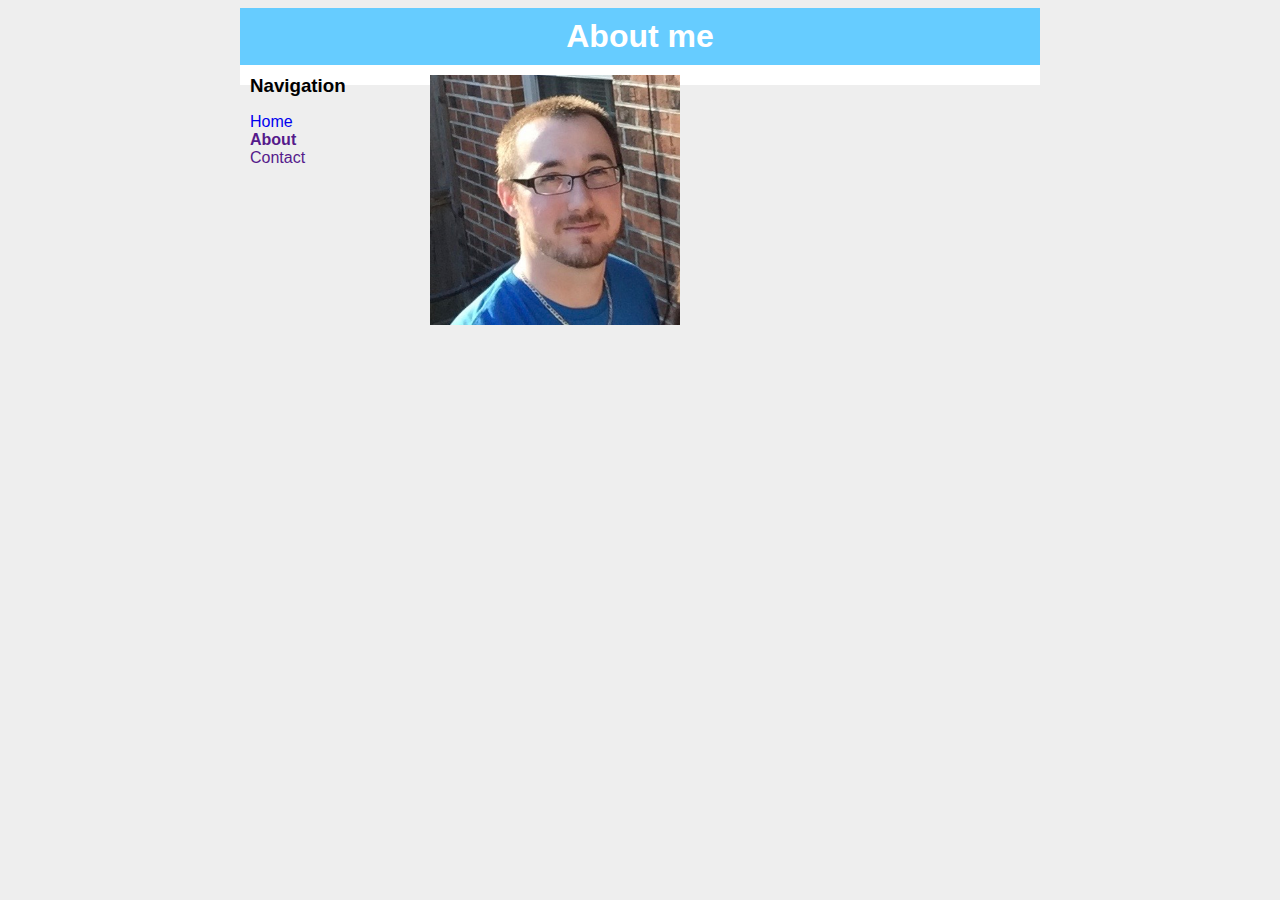
==== about.html @ db2ce867 "Cleaned up site a bit. Added navigation bar. Wrapped in content div to put nav and main side-by-side" ====
<!DOCTYPE html>
<html>
    <head>
        <title> Movie Database Search About </title>

		<!-- Load in the javascript file and the css file -->
		<script type="text/javascript" src="SearchBrains.js"></script>
		<link rel="stylesheet" href="Style.css">
    </head>

    <body>
        <div id="container">
            <div id="header">
                <h1>About me</h1>
            </div>

            <div id="content">
                <div id="navigation">
					<h3> Navigation </h3>

					<ul>
						<li><a href="index.html"> Home</a></li>
						<li><a class="selected" href="">About</a></li>
						<li><a href="">Contact</a></li>
					</ul>
				</div>

                <div id="main">
                    <img src="me.jpg" style="width: 250px; height: 250px"/>
                </div>
            </div>
        </div>
    </body>
</html>
---- Style.css ----
body
{
	font-family: "Trebuchet MS", Arial, Helvetica, sans-serif;

	background-color: #EEE;
}

a
{
	text-decoration: none;
}

h1, h2, h3
{
	margin: 0;
}

#header
{
	background-color: #66CCFF;
	color:white;
	text-align: center;
	padding: 10px;
}

#container
{
	background-color: white;
	width: 800px;
	margin-left: auto;
	margin-right: auto;
}

#content
{
	padding: 10px;
}

#navigation
{
	width: 180px;
	float: left;
}

#main
{
	width: 600px;
	float: right;
}

#numberResults
{
	color: transparent;
}

td
{
	border: 1px solid black;
	padding: 15px;	
}

table 
{
	border-collapse: collapse;
}

#tableHeader
{
	background-color: #4CAF50;
	color: white;
	text-align: center;
	font-size: 20px;
	height: 35px;
}

#searchURL
{
	font-size: 12px;
}

#navigation .selected
{
	font-weight: bold;
}

#navigation ul
{
	list-style-type: none;
	padding: 0;
}

.footer
{
	clear: both;
	padding: 1px;
	width: 800px;
	background-color: #999999;
	color: white;
	text-align: center;
}
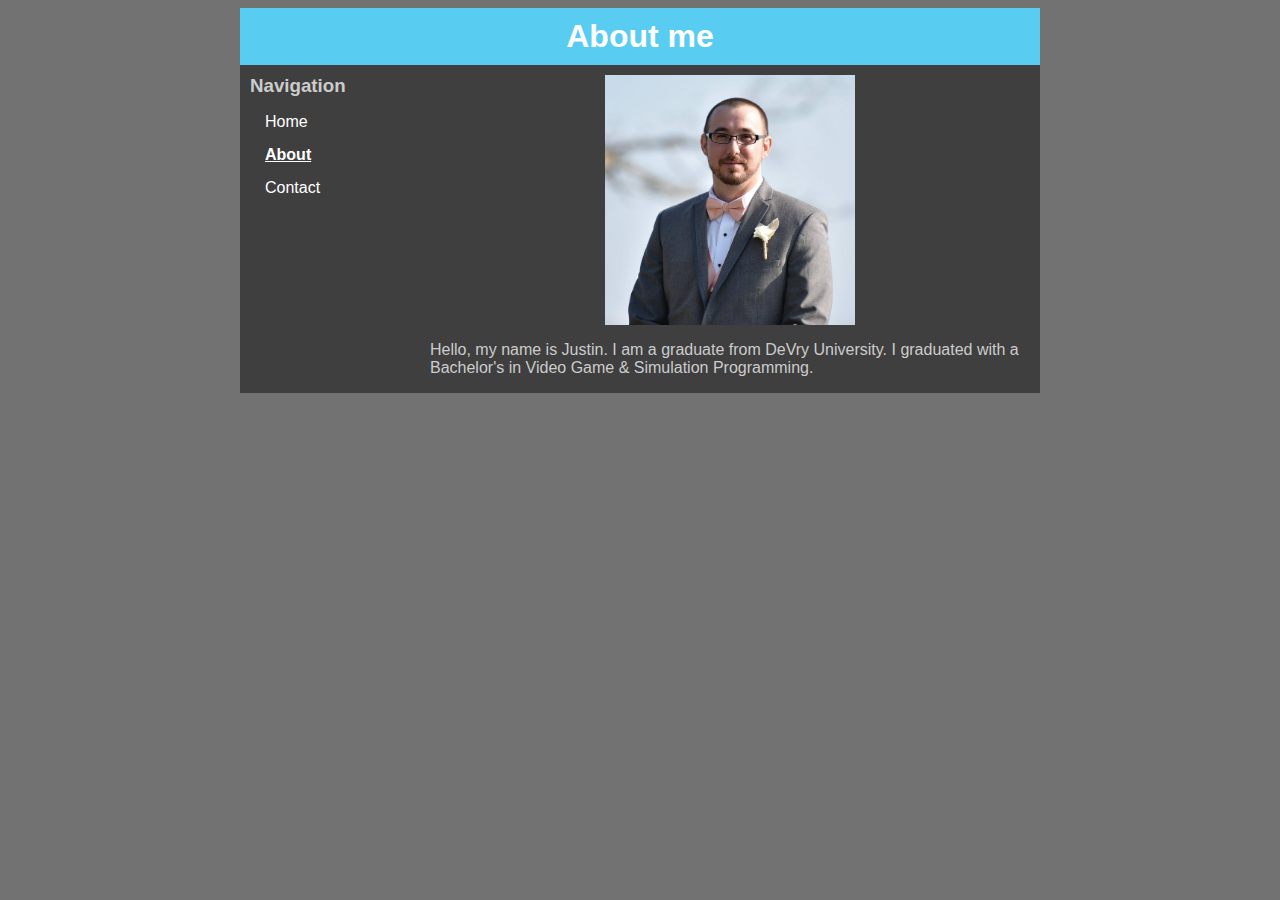
==== commit 9ca37cbc: "Started Contact page. Changed up style & colors. Added functionality to see how many true results th" ====
--- a/about.html
+++ b/about.html
@@ -9,24 +9,29 @@
     </head>
 
     <body>
+  		<!-- The container for all of the information in the site -->
         <div id="container">
+            <!-- The header for the website -->
             <div id="header">
                 <h1>About me</h1>
             </div>
-
+            <!-- The container for the main body of the site (navigation and content) -->
             <div id="content">
+                <!-- The navigation section -->
                 <div id="navigation">
 					<h3> Navigation </h3>
 
 					<ul>
+                        <!-- The links to the other pages on the site -->
 						<li><a href="index.html"> Home</a></li>
 						<li><a class="selected" href="">About</a></li>
-						<li><a href="">Contact</a></li>
+						<li><a href="contact.html">Contact</a></li>
 					</ul>
 				</div>
-
+                <!-- Main content section -->
                 <div id="main">
-                    <img src="me.jpg" style="width: 250px; height: 250px"/>
+                    <img src="me.jpg" style="width: 250px; height: 250px" id="pic"/>
+                    <p> Hello, my name is Justin. I am a graduate from DeVry University. I graduated with a Bachelor's in Video Game & Simulation Programming.</p>
                 </div>
             </div>
         </div>
--- a/Style.css
+++ b/Style.css
@@ -2,12 +2,19 @@
 {
 	font-family: "Trebuchet MS", Arial, Helvetica, sans-serif;
 
-	background-color: #EEE;
+	background-color: #727272;
+	color: #CCCCCC;
 }
 
 a
 {
 	text-decoration: none;
+	color: white;
+}
+
+li
+{
+	margin: 15px;
 }
 
 h1, h2, h3
@@ -17,18 +24,19 @@
 
 #header
 {
-	background-color: #66CCFF;
-	color:white;
+	background-color: #59CCF2;
+	color: white;
 	text-align: center;
 	padding: 10px;
 }
 
 #container
 {
-	background-color: white;
+	background-color: #3F3F3F;
 	width: 800px;
 	margin-left: auto;
 	margin-right: auto;
+	overflow: hidden;
 }
 
 #content
@@ -62,12 +70,13 @@
 table 
 {
 	border-collapse: collapse;
+	background-color: #727272;
 }
 
 #tableHeader
 {
-	background-color: #4CAF50;
-	color: white;
+	background-color: #98DEF5;
+	color: #727272;
 	text-align: center;
 	font-size: 20px;
 	height: 35px;
@@ -81,12 +90,29 @@
 #navigation .selected
 {
 	font-weight: bold;
+	text-decoration: underline;
 }
 
 #navigation ul
 {
 	list-style-type: none;
 	padding: 0;
+}
+
+#navi
+{
+	color: #98DEF5;
+}
+
+#legend
+{
+	color: #98DEF5;
+}
+
+#pic
+{
+	display: block;
+	margin: auto;
 }
 
 .footer
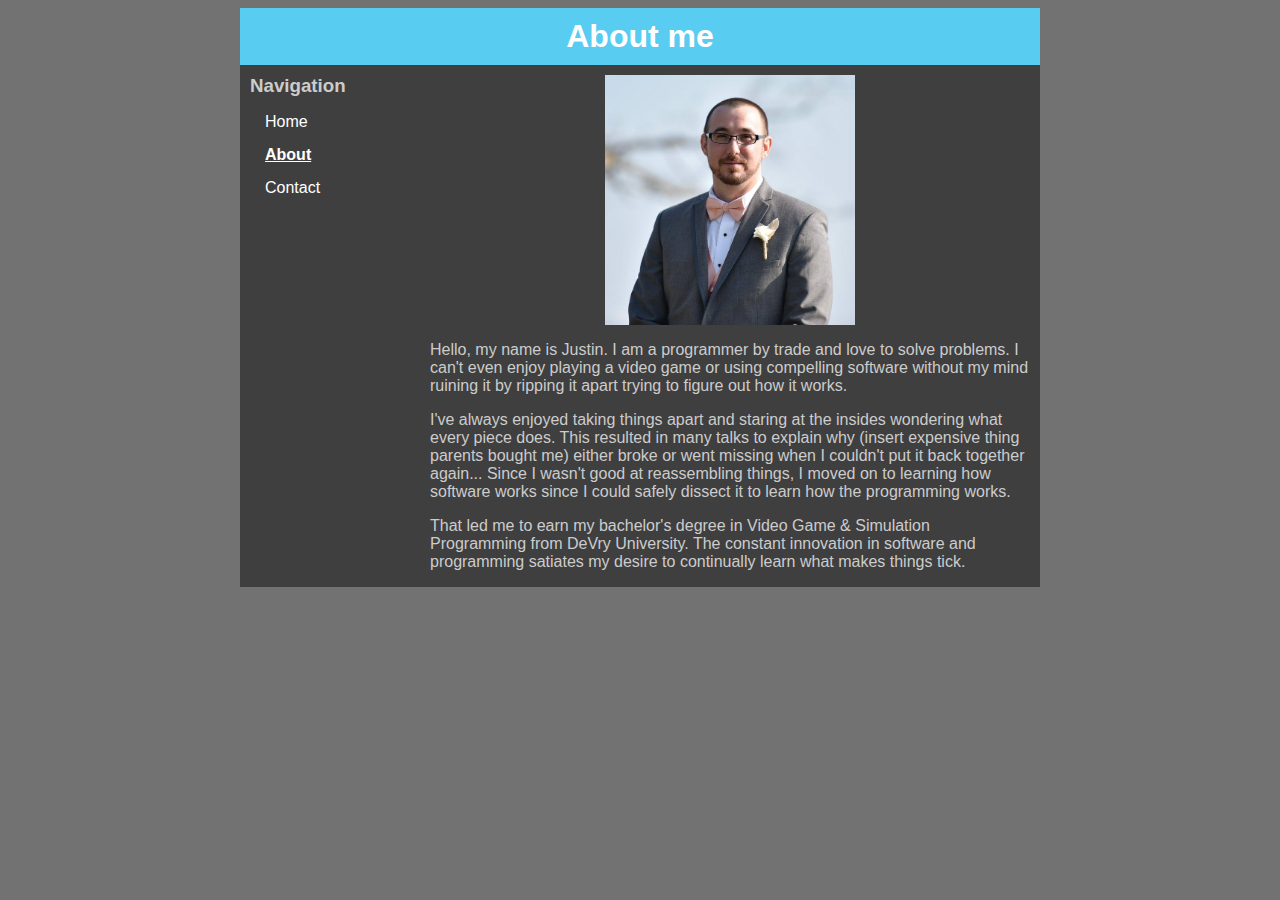
==== commit 59e7f9f1: "Update About Me with real information. Also fixed up contact page with a link that will open a new m" ====
--- a/about.html
+++ b/about.html
@@ -1,7 +1,7 @@
 <!DOCTYPE html>
 <html>
     <head>
-        <title> Movie Database Search About </title>
+        <title> About Me </title>
 
 		<!-- Load in the javascript file and the css file -->
 		<script type="text/javascript" src="SearchBrains.js"></script>
@@ -31,7 +31,9 @@
                 <!-- Main content section -->
                 <div id="main">
                     <img src="me.jpg" style="width: 250px; height: 250px" id="pic"/>
-                    <p> Hello, my name is Justin. I am a graduate from DeVry University. I graduated with a Bachelor's in Video Game & Simulation Programming.</p>
+                    <p> Hello, my name is Justin. I am a programmer by trade and love to solve problems. I can't even enjoy playing a video game or using compelling software without my mind ruining it by ripping it apart trying to figure out how it works.</p>
+                    <p> I've always enjoyed taking things apart and staring at the insides wondering what every piece does. This resulted in many talks to explain why (insert expensive thing parents bought me) either broke or went missing when I couldn't put it back together again... Since I wasn't good at reassembling things, I moved on to learning how software works since I could safely dissect it to learn how the programming works.</p>
+                    <p> That led me to earn my bachelor's degree in Video Game & Simulation Programming from DeVry University. The constant innovation in software and programming satiates my desire to continually learn what makes things tick.</p>
                 </div>
             </div>
         </div>
--- a/Style.css
+++ b/Style.css
@@ -104,9 +104,35 @@
 	color: #98DEF5;
 }
 
+.buttons
+{
+	display: inline-block;
+	margin: 0 auto;
+}
+
+#currPage
+{
+	padding: 20px;
+	padding-left: 100px;
+	padding-right: 100px;
+}
+
+#prevButton
+{
+	border-radius: 50%;
+	background-color: #98DEF5;
+}
+
+#nextButton
+{
+	border-radius: 50%;
+	background-color: #98DEF5;
+}
+
 #legend
 {
 	color: #98DEF5;
+	font-size: 20px;
 }
 
 #pic
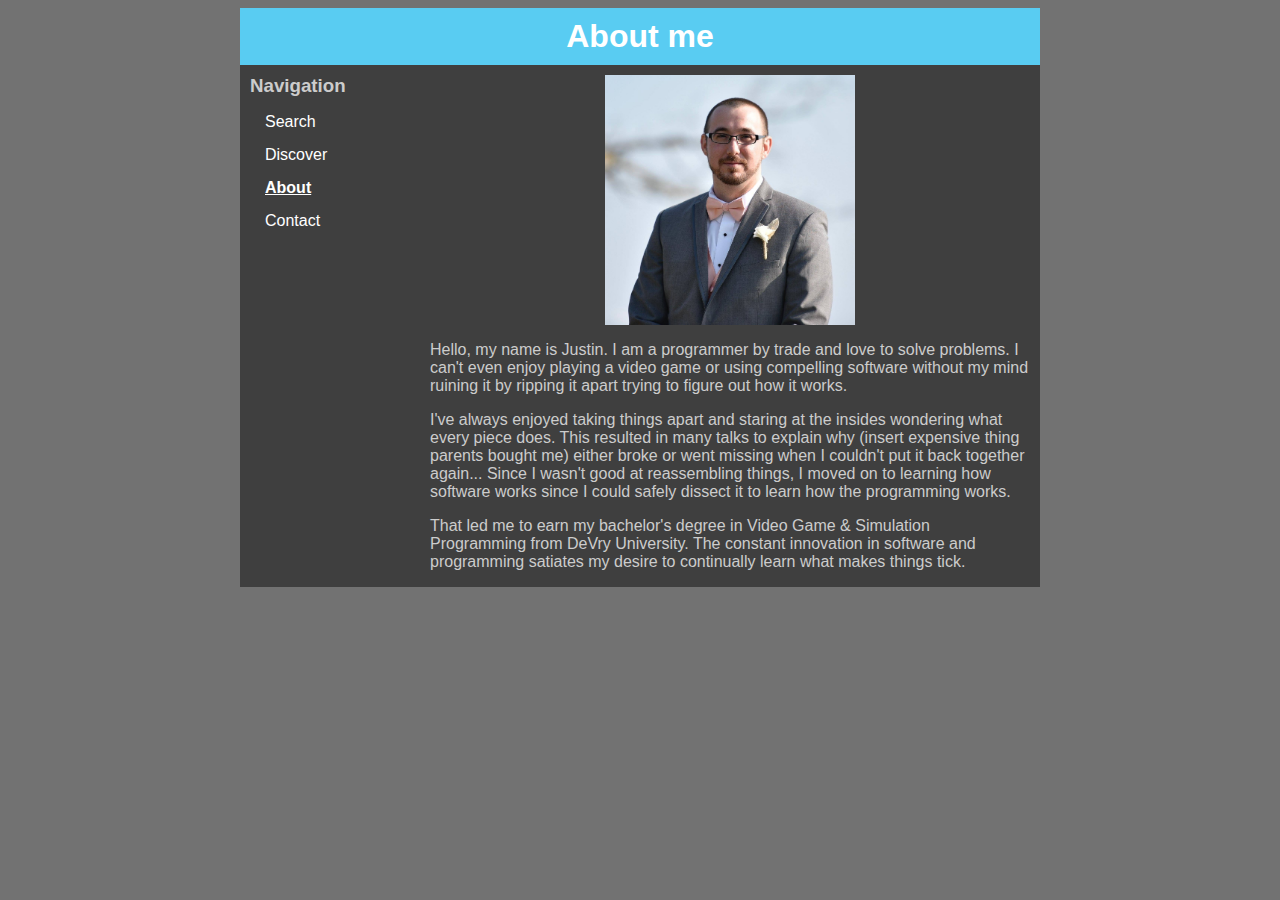
==== commit c56ec85a: "Created CreateTable() function to handle the building the table and populating the results so that i" ====
--- a/about.html
+++ b/about.html
@@ -23,7 +23,8 @@
 
 					<ul>
                         <!-- The links to the other pages on the site -->
-						<li><a href="index.html"> Home</a></li>
+						<li><a href="index.html"> Search</a></li>
+                        <li><a href="discover.html"> Discover</a></li>
 						<li><a class="selected" href="">About</a></li>
 						<li><a href="contact.html">Contact</a></li>
 					</ul>
--- a/Style.css
+++ b/Style.css
@@ -22,6 +22,11 @@
 	margin: 0;
 }
 
+input
+{
+	width: 120px;
+}
+
 #header
 {
 	background-color: #59CCF2;
@@ -37,6 +42,7 @@
 	margin-left: auto;
 	margin-right: auto;
 	overflow: hidden;
+	position: relative;
 }
 
 #content
@@ -104,6 +110,12 @@
 	color: #98DEF5;
 }
 
+#yearHint
+{
+	font-size: 12px;
+	vertical-align: middle;
+}
+
 .buttons
 {
 	display: inline-block;
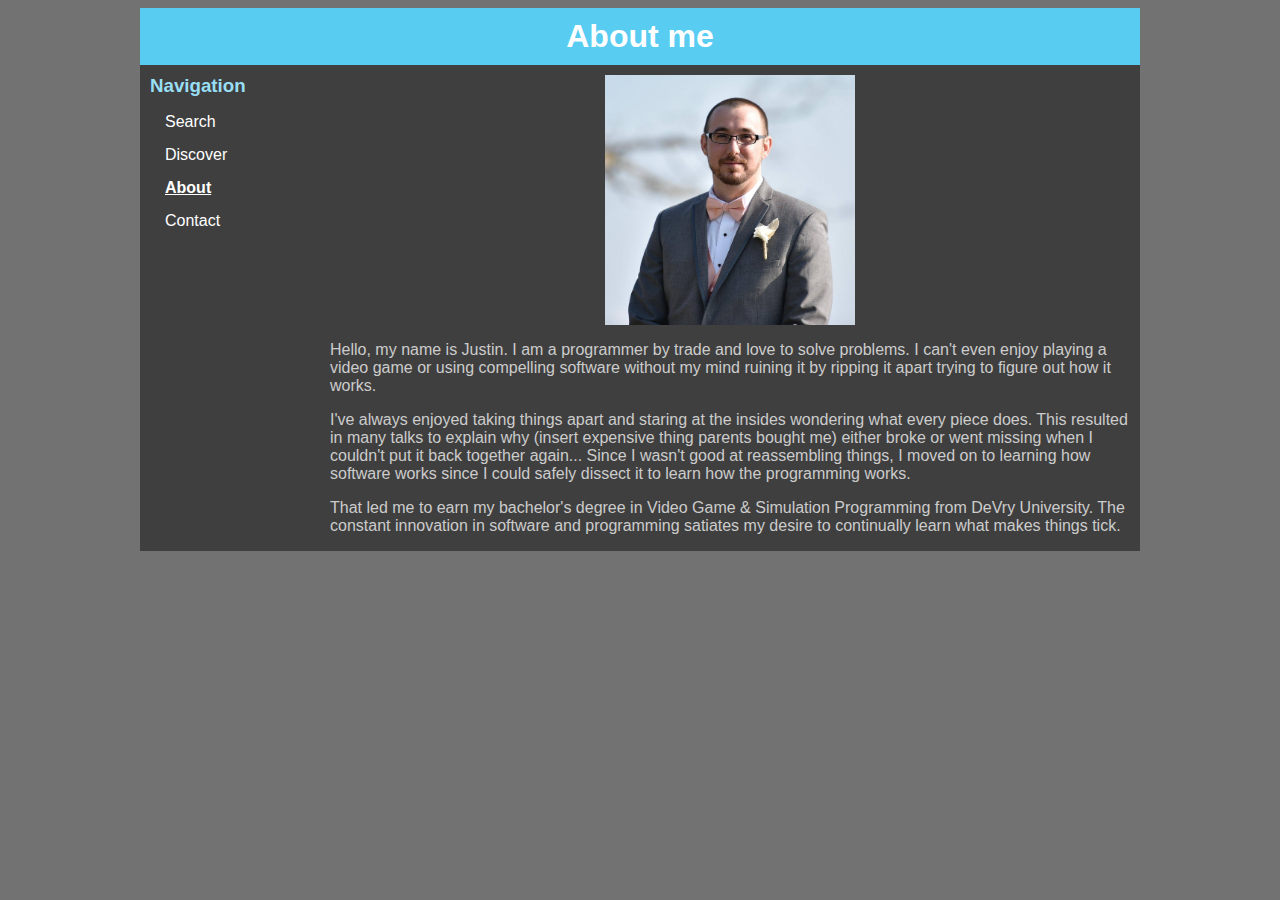
==== commit 91b2332f: "Added missing comments and fixed formatting on About and Contact page." ====
--- a/about.html
+++ b/about.html
@@ -19,7 +19,7 @@
             <div id="content">
                 <!-- The navigation section -->
                 <div id="navigation">
-					<h3> Navigation </h3>
+					<h3 id="navi"> Navigation </h3>
 
 					<ul>
                         <!-- The links to the other pages on the site -->
--- a/Style.css
+++ b/Style.css
@@ -27,6 +27,11 @@
 	width: 120px;
 }
 
+td
+{
+	text-align: center;
+}
+
 #header
 {
 	background-color: #59CCF2;
@@ -38,7 +43,7 @@
 #container
 {
 	background-color: #3F3F3F;
-	width: 800px;
+	width: 1000px;
 	margin-left: auto;
 	margin-right: auto;
 	overflow: hidden;
@@ -58,7 +63,7 @@
 
 #main
 {
-	width: 600px;
+	width: 800px;
 	float: right;
 }
 
@@ -116,14 +121,33 @@
 	vertical-align: middle;
 }
 
-.buttons
+button
 {
-	display: inline-block;
-	margin: 0 auto;
+    background-color: #59CCF2;
+	border: none;
+    border-radius: 8px;
+    color: white;
+    padding: 5px 10px;
+    text-align: center;
+    text-decoration: none;
+    display: inline-block;
+    font-size: 16px;
+}
+
+button:hover
+{
+	background-color: #727272;
+	color: #59CCF2;
+}
+
+button:active
+{
+	background-color: #3F3F3F;
 }
 
 #currPage
 {
+	display: inline-block;
 	padding: 20px;
 	padding-left: 100px;
 	padding-right: 100px;
@@ -131,12 +155,14 @@
 
 #prevButton
 {
+	display: inline-block;
 	border-radius: 50%;
 	background-color: #98DEF5;
 }
 
 #nextButton
 {
+	display: inline-block;
 	border-radius: 50%;
 	background-color: #98DEF5;
 }
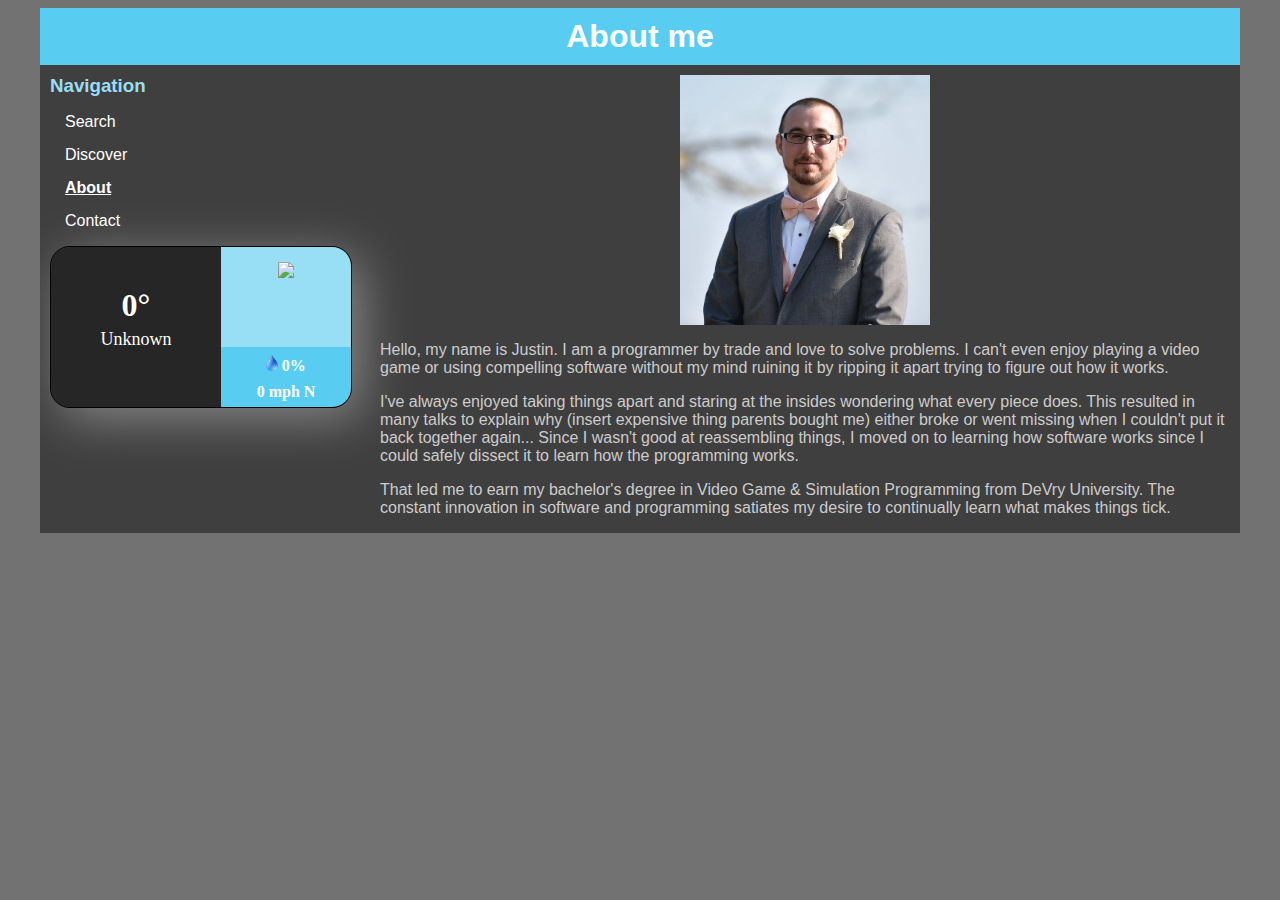
==== commit aad537c9: "Removed cached weather icons and instead load them from server, more reliable for new ones that aren" ====
--- a/about.html
+++ b/about.html
@@ -5,6 +5,7 @@
 
 		<!-- Load in the javascript file and the css file -->
 		<script type="text/javascript" src="SearchBrains.js"></script>
+        <script type="text/javascript" src="weatherBrains.js"></script>
 		<link rel="stylesheet" href="Style.css">
     </head>
 
@@ -28,6 +29,29 @@
 						<li><a class="selected" href="">About</a></li>
 						<li><a href="contact.html">Contact</a></li>
 					</ul>
+
+                    <div class="weatherApp">
+            			<div class="left">
+                			<div class="temperature"><span id="temperature">0</span>&deg;</div>
+                			<div class="location"><span id="location">Unknown</span></div>
+            			</div>
+            			<div class="right">
+               		   	    <div class="top">
+                    		<img id="icon" width="75px" src="imgs/codes/humidity.png"/>
+                		</div>
+
+                		<div class="bottom">
+                    		<div class="humidity">
+                        	<img src="imgs/humidity.png" height="16px"/>
+                        	<span id="humidity">0</span>%
+                   		</div>
+
+                    	<div class="wind">
+                     		<span id="wind">0</span> mph <span id="direction">N</span>
+                    	</div>
+                	</div>
+            	</div>
+        	</div>
 				</div>
                 <!-- Main content section -->
                 <div id="main">
--- a/Style.css
+++ b/Style.css
@@ -43,7 +43,7 @@
 #container
 {
 	background-color: #3F3F3F;
-	width: 1000px;
+	width: 1200px;
 	margin-left: auto;
 	margin-right: auto;
 	overflow: hidden;
@@ -57,13 +57,13 @@
 
 #navigation
 {
-	width: 180px;
+	width: 300px;
 	float: left;
 }
 
 #main
 {
-	width: 800px;
+	width: 850px;
 	float: right;
 }
 
@@ -137,7 +137,7 @@
 button:hover
 {
 	background-color: #727272;
-	color: #59CCF2;
+	color: #98DEF5;
 }
 
 button:active
@@ -187,4 +187,78 @@
 	background-color: #999999;
 	color: white;
 	text-align: center;
+}
+
+/* BEGIN WEATHER SECTION */
+
+.weatherApp
+{
+    margin: auto;
+    width: 300px;
+    height: 160px;
+    border: 1px solid black;
+    border-radius: 20px;
+    box-shadow: 10px 10px 50px #888888;
+    overflow: hidden;
+    text-align: center;
+    font-family: "Mono";
+}
+
+.left
+{
+    float: left;
+    background: #262626;
+    padding: 10px;
+    width: 150px;
+    height: 100%;
+    color: white;
+}
+
+.temperature
+{
+    margin-top: 30px;
+    margin-bottom: 5px;
+    font-size: 32px;
+    font-weight: bold;
+    width: 150px;
+}
+
+.location
+{
+    font-size: 18px;
+    width: 100%;
+    width: 150px;
+}
+
+.right
+{
+    float: right;
+    width: 130px;
+    height: 100%;
+}
+
+.top
+{
+    height: 100px;
+    width: 100%;
+    margin: auto;
+    background: #98DEF5;
+}
+
+.top img
+{
+    margin-top: 15px;
+}
+
+.bottom
+{
+    height: 70px;
+    background: #59CCF2;
+    color: white;
+    font-weight: bold;
+}
+
+.humidity
+{
+    padding: 8px;
 }